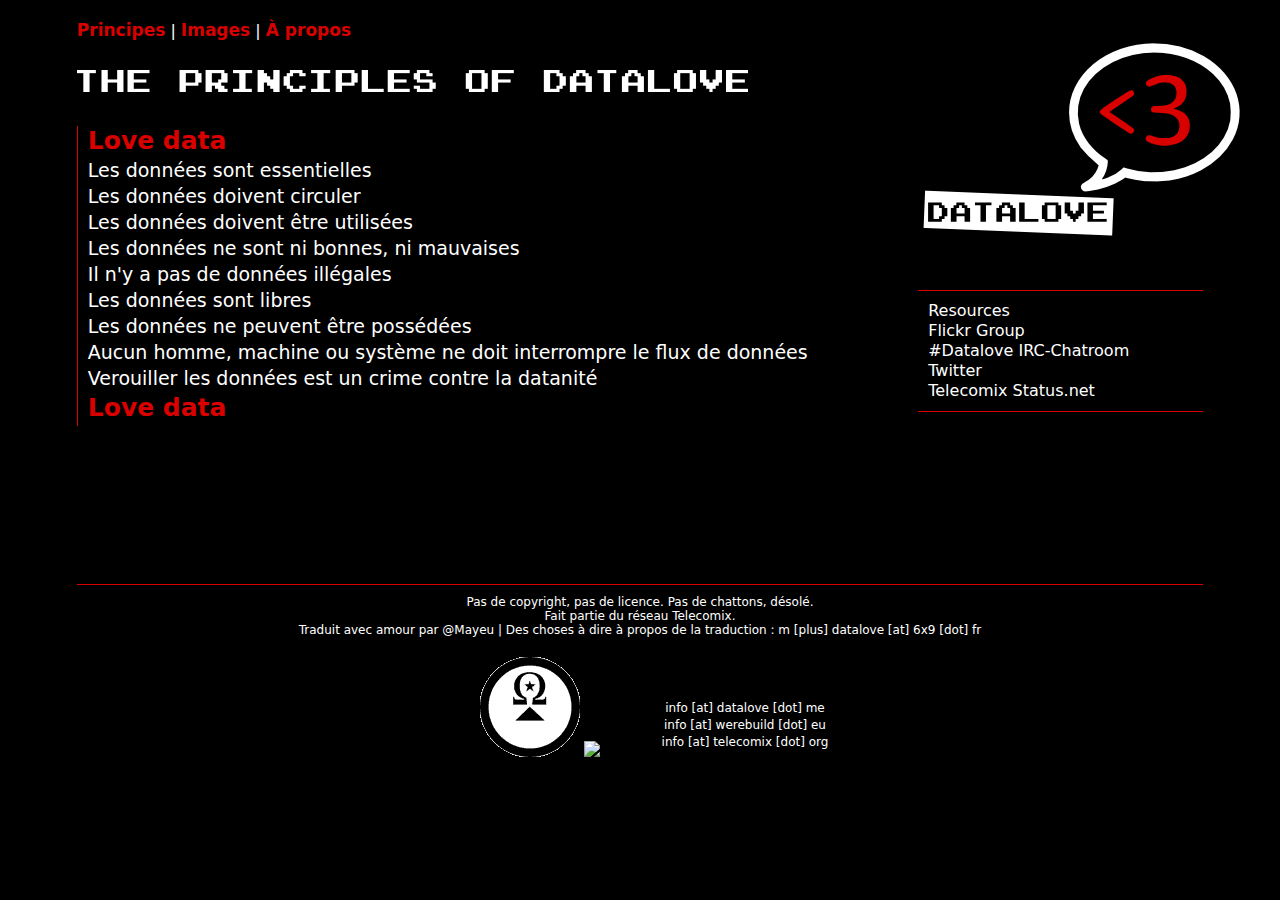
==== index.html @ 0579bdd1 "Initial commit (of old code)" ====
<!DOCTYPE html>
<html lang="fr">
   <head>
      <meta http-equiv="Content-Type" content="text/html; charset=UTF-8" />
      <link rel="stylesheet" type="text/css" media="screen" href="datalove.css" />
      <link rel="shortcut icon" type="image/x-icon" href="datalove-favicon.png">
      <title>~~~~=:) - datalove.fr - (:=~~~~</title>
   </head>
   <body>
      <div class="menu">
         <a href="index.html">Principes</a> | <a href="images.html">Images</a> | <a href="about.html">À propos</a>
      </div>
      <div>
         <div id="sidebar">
            <ul>
               <li><a href="http://werebuild.eu/wiki/SummerofDatalove">Resources</a></li>
               <li><a href="http://www.flickr.com/groups/datalove/">Flickr Group</a></li>
               <li><a href="http://chat.werebuild.eu/?nick=heart..&channels=datalove&uio=d4">#Datalove IRC-Chatroom</a></li>
               <li><a href="http://twitter.com/datalovesummer">Twitter</a></li>
               <li><a href="http://status.telecomix.org/datalovesummer">Telecomix Status.net</a></li>
            </ul>
         </div>
         <div id="content">
            <img src="principles.png" class="header"/><br />
            <span class="datalove">
               <p class="love">Love data</p>
               <p>Les données sont essentielles</p>
               <p>Les données doivent circuler</p>
               <p>Les données doivent être utilisées</p>
               <p>Les données ne sont ni bonnes, ni mauvaises</p>
               <p>Il n'y a pas de données illégales</p>
               <p>Les données sont libres</p>
               <p>Les données ne peuvent être possédées</p>
               <p>Aucun homme, machine ou système ne doit interrompre le flux de données</p>
               <p>Verouiller les données est un crime contre la datanité</p>
               <p class="love">Love data</p>
            </span>
         </div>
         <div class="footer">
            Pas de copyright, pas de licence. Pas de chattons, désolé.<br />
            Fait partie du réseau Telecomix.<br />
            Traduit avec amour par @Mayeu <a class="FlattrButton" style="display:none;" rev="flattr;button:compact;" href="http://datalove.fr"></a> | Des choses à dire à propos de la traduction : <span>m [plus] datalove [at] 6x9 [dot] fr</span>
            <div class="footerrow">
               <a href="http://www.telecomix.org"><img src="telecomix.gif" border="0"  align="bottom" align="left" /></a>
               <a href="http://www.kopimi.com"><img src="http://www.kopimi.com/kopimi/k/mkopimi_gay.gif" border="0"  align="bottom" align="left" /></a>
               <div class="mails"><span>info [at] datalove [dot] me<br />
                     info [at] werebuild [dot] eu<br />
                     info [at] telecomix [dot] org</span></div>
            </div>
         </div>
      </div>

      <script type="text/javascript">
         /* <![CDATA[ */
      (function() {
       var s = document.createElement('script'), t = document.getElementsByTagName('script')[0];
       s.type = 'text/javascript';
       s.async = true;
       s.src = 'http://api.flattr.com/js/0.6/load.js?mode=auto';
       t.parentNode.insertBefore(s, t);
       })();
/* ]]> */</script>

</body>
</html>
---- datalove.css ----
html, body, div, span, applet, object, iframe,
h1, h2, h3, h4, h5, h6, p, blockquote, pre,
a, abbr, acronym, address, big, cite, code,
del, dfn, em, font, img, ins, kbd, q, s, samp,
small, strike, strong, sub, sup, tt, var,
b, u, i, center,
dl, dt, dd, ol, ul, li,
fieldset, form, label, legend,
table, caption, tbody, tfoot, thead, tr, th, td {
	margin: 0;
	padding: 0;
	border: 0;
	outline: 0;
	font-size: 100%;
	vertical-align: baseline;
	background: transparent;
}

body {
	font-size:14px/20px;
	font-family: "Lucida Sans", "DejaVu Sans", "Bitstream Vera Sans", "Liberation Sans", Verdana, "Verdana Ref", sans-serif;
	color:#fff;
	background-color:#000;
	margin:20px 6%;
	background-image:url('datalove-bg.png');
	background-repeat:no-repeat;
	background-position:top right;
}

a {
	color:#d90000;
	text-decoration:none;
}

a:hover {
	border-bottom:1px dotted white;
}

.header {
	margin:auto;
	margin-bottom:30px;
}

h1 {
	font-size:28px;
	text-align:center;
	font-weight:bold;
	margin:0 20%;
	margin-bottom:30px;
}

#content {
	margin-right:330px;
	padding-bottom:4em;
    min-height:450px;
}

#sidebar {
	float:right;
	width:265px;
	margin-top:220px;
	border-top:1px solid #d90000;
	border-bottom:1px solid #d90000;
	padding:10px;
}

#sidebar a {
	color:#FFFFFF;
}

#sidebar ul {
	list-style-type:none;
	line-height:20px;
}

.datalove {
	font-size:19px;
	margin-bottom:6em;
}

.datalove p {
	padding-bottom:4px;
	border-left:1px solid #d90000;
	padding-left: 10px;
}

.love {
	font-size:25px;
	font-weight:bold;
	color:#d90000;
}

ol {
	margin-left:50px;
}

hr {
	background-color:#d90000;
	height:2px;
	border: 0;
}

.footer {
	font-size:12px;
	text-align:center;
	border-top:1px solid #d90000;
	padding-top:10px;
}

.loveimages {
	text-align:center;
	margin-top:4em;
	margin-bottom:25px;
	padding-bottom:20px;
}

.loveimages img {
	margin-bottom:15px;
}

.footerrow {
	padding-top:20px;
	margin:auto;
	font-size:12px;
	width:410px;
}

.mails {
	margin-top:43px;
	width:200px;
	float:right;
	vertical-align:bottom;
	line-height:17px;
}

.about {
	margin-bottom:5px;
}

.abouth {
	padding-bottom:5px;
	margin-top:20px;
	font-weight:bold;
	font-size:18px;
}

.menu {
	margin-bottom:30px;
}

.menu a {
	font-weight:bold;
	font-size:17px;
}
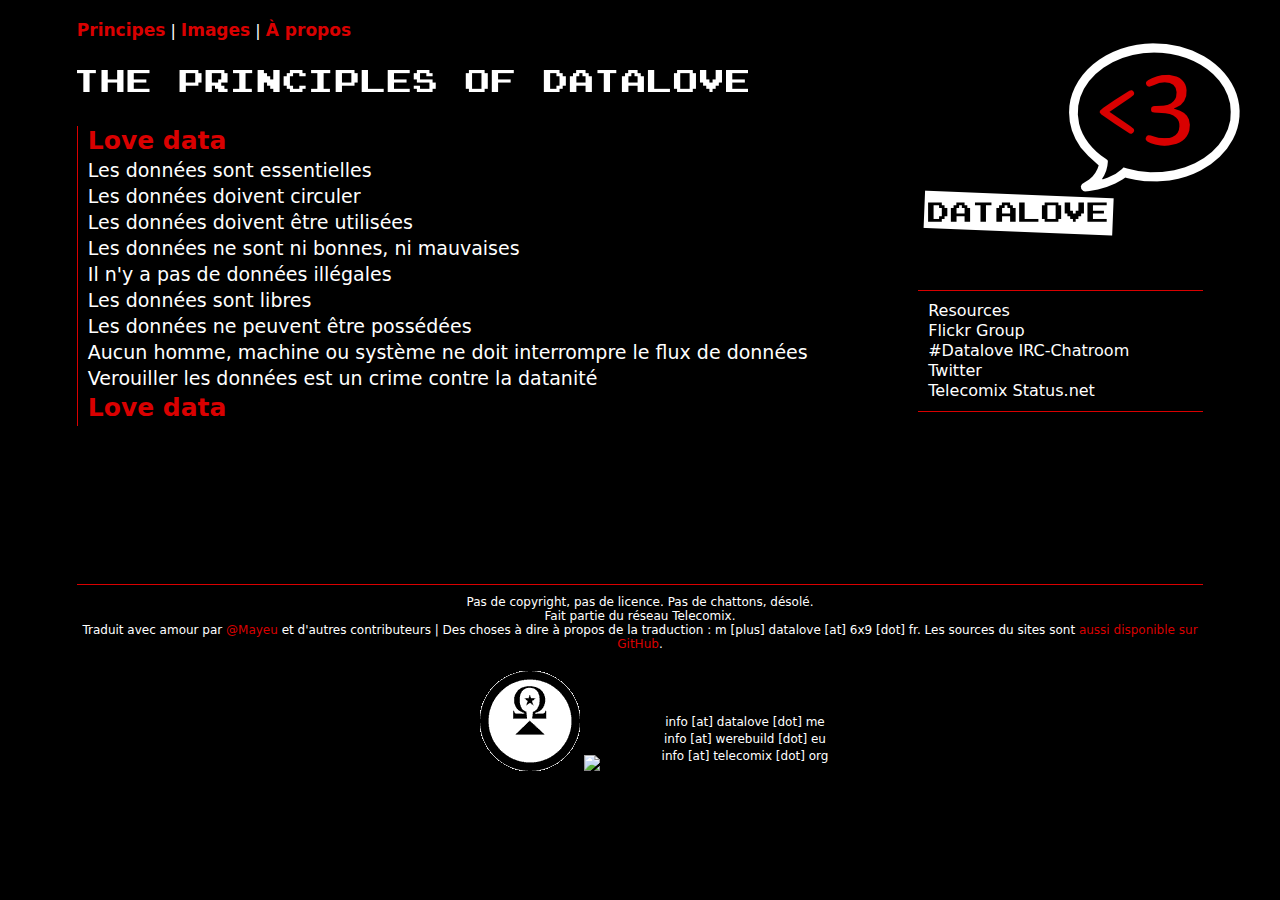
==== commit 2ef6a4d5: "Mise-à-jour du footer" ====
--- a/index.html
+++ b/index.html
@@ -39,7 +39,8 @@
          <div class="footer">
             Pas de copyright, pas de licence. Pas de chattons, désolé.<br />
             Fait partie du réseau Telecomix.<br />
-            Traduit avec amour par @Mayeu <a class="FlattrButton" style="display:none;" rev="flattr;button:compact;" href="http://datalove.fr"></a> | Des choses à dire à propos de la traduction : <span>m [plus] datalove [at] 6x9 [dot] fr</span>
+            Traduit avec amour par <a href="https://mayeu.me">@Mayeu</a> et d'autres contributeurs | Des choses à dire à propos de la traduction : <span>m [plus] datalove [at] 6x9 [dot] fr</span>.
+            Les sources du sites sont <a href="https://github.com/Mayeu/datalove.fr">aussi disponible sur GitHub</a>.
             <div class="footerrow">
                <a href="http://www.telecomix.org"><img src="telecomix.gif" border="0"  align="bottom" align="left" /></a>
                <a href="http://www.kopimi.com"><img src="http://www.kopimi.com/kopimi/k/mkopimi_gay.gif" border="0"  align="bottom" align="left" /></a>
@@ -49,18 +50,6 @@
             </div>
          </div>
       </div>
-
-      <script type="text/javascript">
-         /* <![CDATA[ */
-      (function() {
-       var s = document.createElement('script'), t = document.getElementsByTagName('script')[0];
-       s.type = 'text/javascript';
-       s.async = true;
-       s.src = 'http://api.flattr.com/js/0.6/load.js?mode=auto';
-       t.parentNode.insertBefore(s, t);
-       })();
-/* ]]> */</script>
-
 </body>
 </html>
 
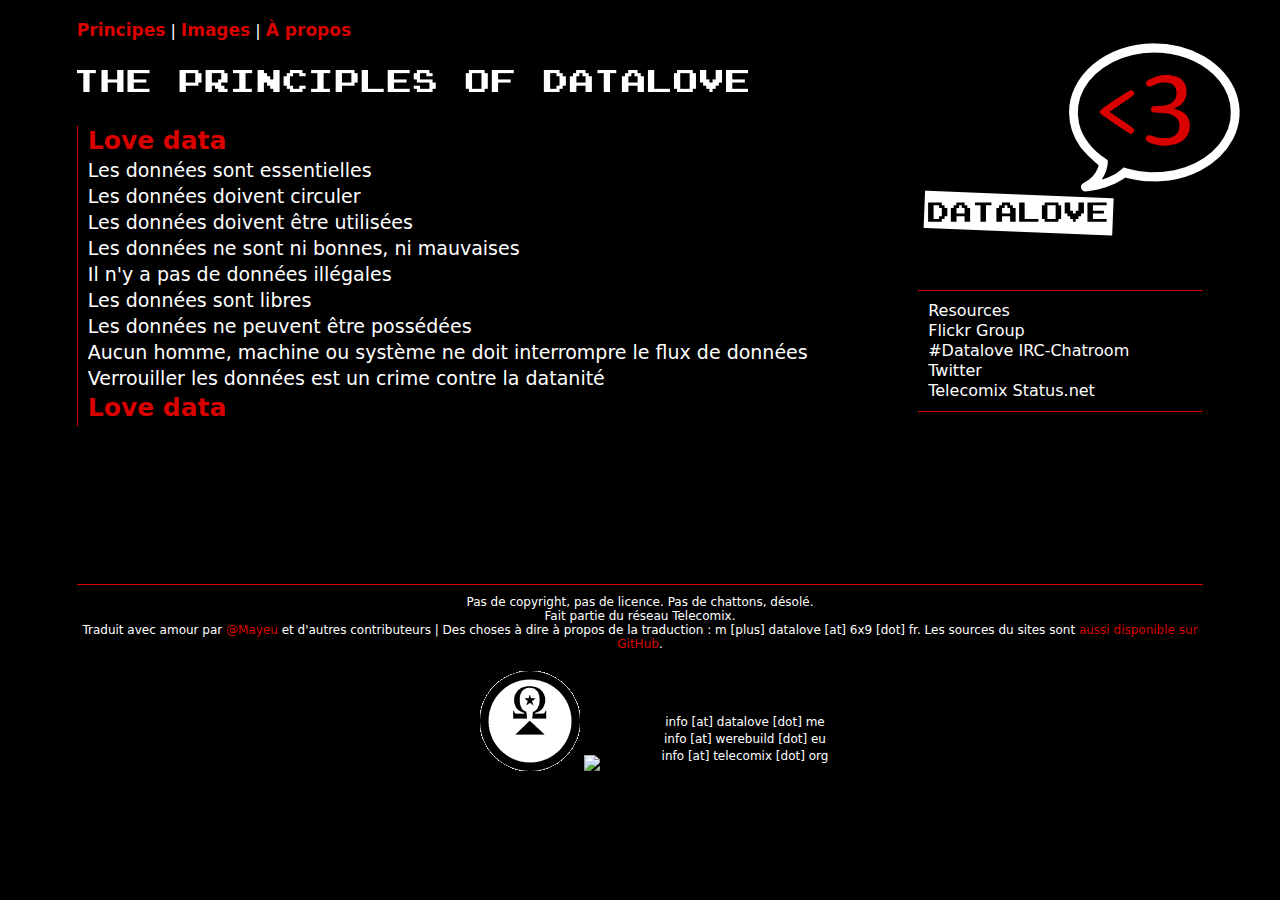
==== commit 45914a31: "Verouiller -> Verrouiller" ====
--- a/index.html
+++ b/index.html
@@ -32,7 +32,7 @@
                <p>Les données sont libres</p>
                <p>Les données ne peuvent être possédées</p>
                <p>Aucun homme, machine ou système ne doit interrompre le flux de données</p>
-               <p>Verouiller les données est un crime contre la datanité</p>
+               <p>Verrouiller les données est un crime contre la datanité</p>
                <p class="love">Love data</p>
             </span>
          </div>
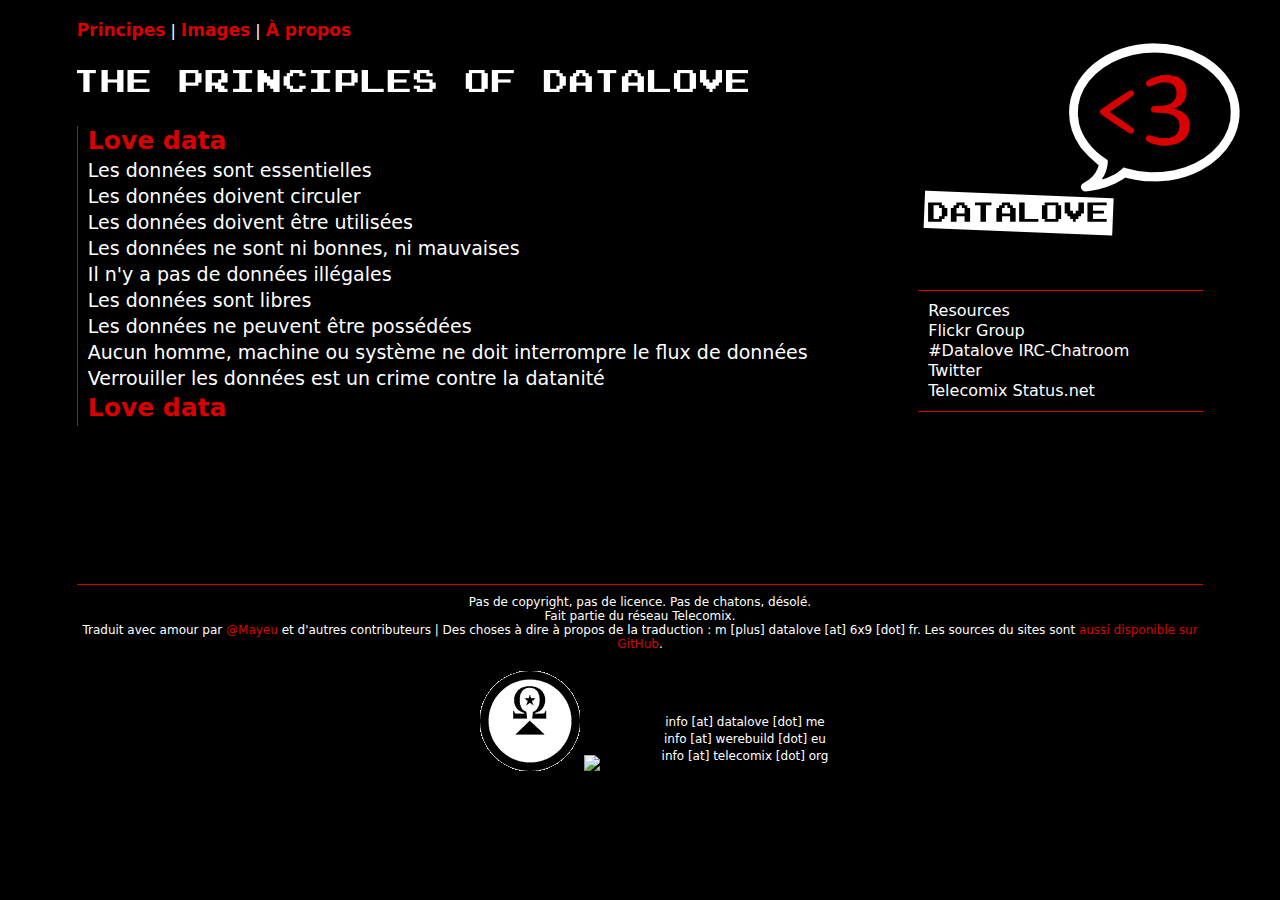
==== commit 88ec7a37: "chattons -> chatons sur les autres pages" ====
--- a/index.html
+++ b/index.html
@@ -5,6 +5,7 @@
       <link rel="stylesheet" type="text/css" media="screen" href="datalove.css" />
       <link rel="shortcut icon" type="image/x-icon" href="datalove-favicon.png">
       <title>~~~~=:) - datalove.fr - (:=~~~~</title>
+      <meta name="flattr:id" content="vlog7n">
    </head>
    <body>
       <div class="menu">
@@ -37,7 +38,7 @@
             </span>
          </div>
          <div class="footer">
-            Pas de copyright, pas de licence. Pas de chattons, désolé.<br />
+            Pas de copyright, pas de licence. Pas de chatons, désolé.<br />
             Fait partie du réseau Telecomix.<br />
             Traduit avec amour par <a href="https://mayeu.me">@Mayeu</a> et d'autres contributeurs | Des choses à dire à propos de la traduction : <span>m [plus] datalove [at] 6x9 [dot] fr</span>.
             Les sources du sites sont <a href="https://github.com/Mayeu/datalove.fr">aussi disponible sur GitHub</a>.
